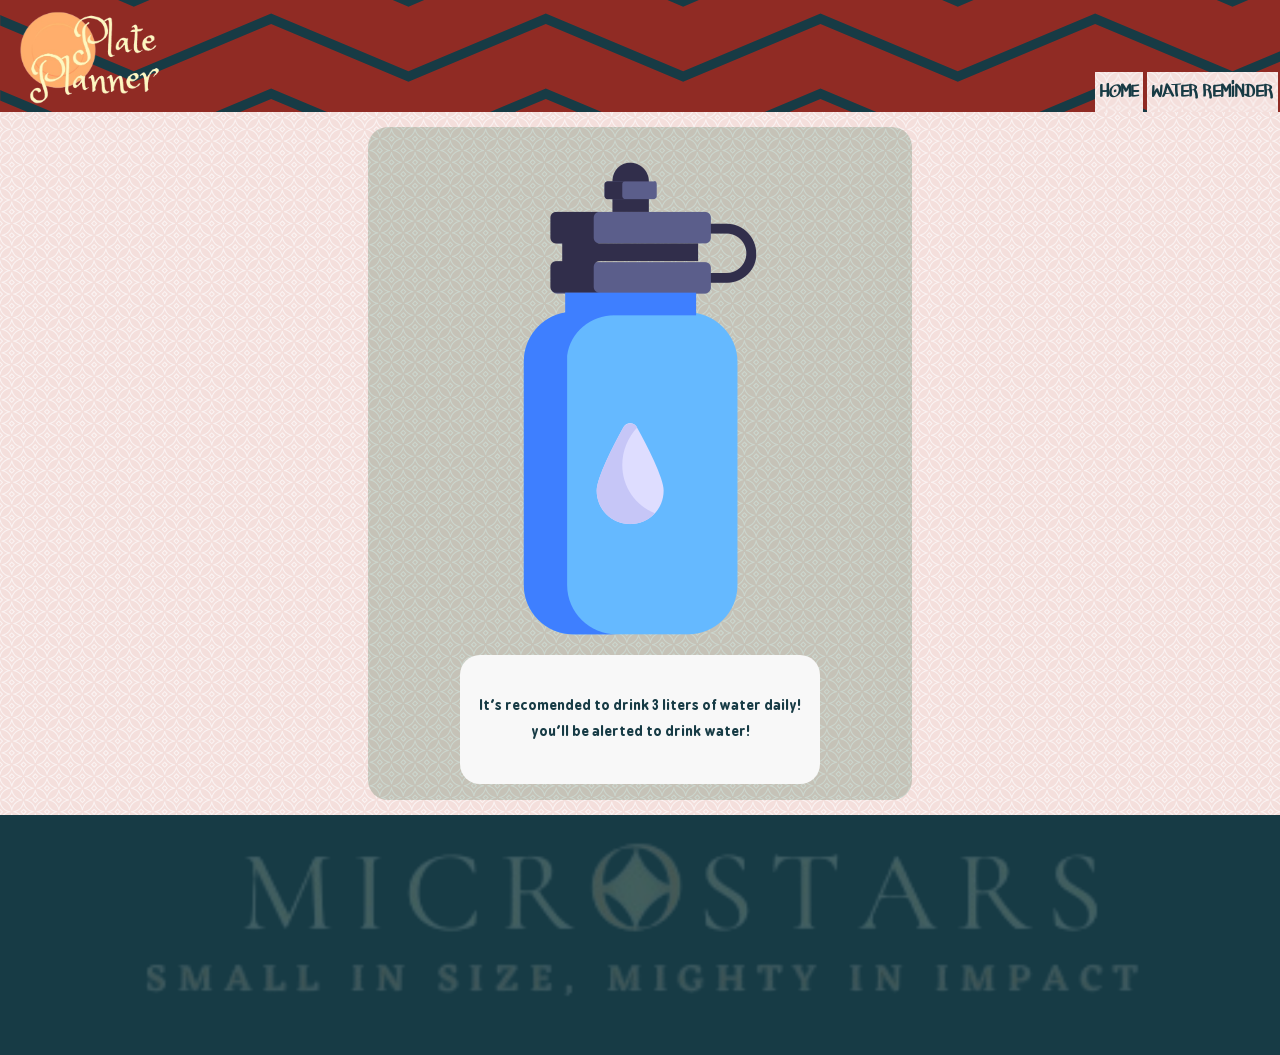
==== water reminder.html @ 93b4e1d8 "Plate Planner Beta" ====
<!DOCTYPE html>
<html lang="en">
<head>
    <meta charset="UTF-8">
    <meta name="viewport" content="width=device-width, initial-scale=1.0">
    <link rel="stylesheet" href="css/style.css">
    <link rel="icon" href="imgs/Plate Planner-modified.png" type="img/icon type">
    <title></title>
</head>
<body>
    <div id="killmepart2">
        <header>
            <img src="imgs/logo.png">
            <nav>
                <ul>
                    <li><a href="index.html">HOME</a></li>
                    <li><a href="">WATER REMINDER</a></li>
                </ul>
            </nav>
        </header>
        <section class="water">
            <img src="imgs/water-bottle.png" alt="water bottle">
            <div id="massege">
                <p>It's recomended to drink 3 liters of water daily!<br>
                    you'll be alerted to drink water!
                </p>
            </div>
        </section>
        <footer>
        </footer>
    </div>
    <script>
        function remindToDrinkWater() {
            alert("It's time to drink water!");
        }

        function requestNotificationPermission() {
        if (Notification.permission === "default") {
            Notification.requestPermission();
        }
        }

        function notifyUser() {
        if (Notification.permission === "granted") {
            new Notification("Reminder", { body: "It's time to drink water!" });
        }
        }

        function alertMassge() {
            massege = document.getElementById("massege");
            massege.innerHTML="<h2>! ! ! IT'S TIME TO DRINK WATER! ! !</h2>"
        }
        requestNotificationPermission();
        setInterval(notifyUser, 3600000); // 1 hour
        setInterval(remindToDrinkWater, 3600000); // 1 hour
        setInterval(alertMassge, 3600000); // 1 hour
    </script>
</body>
</html>
---- css/style.css ----
@font-face {
    font-family: "maker";
    src: url(fonts/MARKER_CRE.ttf);
}

@font-face{
    font-family: "ara_hamah_homs";
    src: url(fonts/Ara\ Hamah\ Homs\ Regular.ttf)
}

body{
    margin: 0%;
    background-color: #f8eded;
}

section{
    background-color: #f8eded;
}

/**header*/
header{
    display: flex;
    flex-direction: row;
    justify-content: space-between;
    align-items: flex-end;
    background-color: #b43f3f;
    background-image: url("../imgs/Contact.png");
    margin: 0%;
}

header img{
    width: 11em;
    padding: 0.5em;
    object-fit: cover;
}

nav ul{
    display: flex;
    align-content: end;
    margin-bottom: 0px;
}

nav li{
    display: inline;
    margin: 1em;
    background-color: #f8eded;
    background-image: url(../imgs/more-leaves-on-green.png);
    margin-bottom: 0px;
    padding: 0.3em;
    margin-left: 2px;
    margin-right: 2px;
}

nav a{
    text-decoration: none;
    color:#173b45;
    
}


/**grid for everthing*/
#killmepart2{
    display: grid;
    grid-template-rows: 7em 1fr 15em;
    background-image: url(../imgs/more-leaves-on-green.png)
}
#killme{
    display: grid;
    grid-template-rows: 7em auto auto auto 15em;
}
.griduwu{
    /**just kill mee*/
    display: grid;
    grid-template-columns: repeat(2,50%);
    grid-gap: 2em;
    padding: 50px;
    background-color: #f8eded;
    background-image: url(../imgs/more-leaves-on-green.png)
;
}

section{
    background-color: #f8eded;
    background-image: url(../imgs/more-leaves-on-green.png)
}

footer{
    background-color: #173b45;
    background-image: url(../imgs/palet\ of\ death.png);
    background-repeat: no-repeat;
    background-size:contain;
    background-position: center;
    display: flex;
    flex-direction: row;
    justify-content: center;
    align-content: center;
    color: #f8eded;
}

footer p{
    height: fit-content;
    margin-top: auto;
    margin-bottom: auto;
}


/**recipe styling*/
select{
    display: flex;
    flex-direction: column;
    background-color: #f8f8f8;
    width: fit-content;
    flex: 1;
    align-items: stretch;
    border: 1px solid #ff8027;
    margin: 1em;
}
h1,
h2,
nav li{
    font-family: "maker";
    color: #ff8027;
    height: 30px;
}

p,
option,
#print,
.recipe_info,
#recordStreak,
#streak{
    font-family: "ara_hamah_homs";
}

#recordStreak,
#streak{
    font-size: large;
}

#button{
    background-color:#f8eded;
    display: flex;
    justify-content: center;
    text-align: center;
    background-image: url(../imgs/more-leaves-on-green.png)
}

#print{
    font-size: 17px;
    display: flex;
    padding: 10px 15px 10px 15px;
    border-color: #173b45;
    color: #f8eded;
    background-color: #ff8027;
    text-decoration: none;
    display: inline-block;

}

.recipe_info{
    height: 228.400px;
    width: 291.733px;
    display: flex;
    flex: 1;
    flex-direction: column;
    background-color: #b5c3b8;
    border-left: 3px solid #ff8027;
}

.recipe_info h3{
    background-color:#f8f8f8;
    margin-bottom: 0%;
    font-size: 24px;
}

.recipe_info p{
    margin: auto;
    font-size: medium;
}

.ex{
    width: auto;
}

#flexx{
    margin: 5em;
    display: flex;
    flex-direction: column;
    align-content: center;
    align-items: center;
    background-color: #b5c3b8;
}

.flexx h1{
    width: 150px;
}

#flexx,
.recipe_info,
.ex,
button,
select,
option,
.recipe_info h3,
.water,
#massege{
    border-radius: 20px;
    padding: 1em;
}

select{
    width: 312px;
    overflow: hidden;
    padding-top: 0.5em;
    height: 250px;
    width: 320px
}

option{
    margin: 1em;
    border: 1px solid #cfc5b3;
    font-size: 15px;
    font-weight: bold;
}


.water{
    margin: 15px;
    display: flex;
    flex-direction: column;
    align-items: center;
    margin-left: auto;
    margin-right: auto;
    background-color:#b5c3b8;
    width: fit-content;
}

#massege{
    background-color: #f8f8f8;
    text-align: center;
    font-size: larger;
    color: #173b45;
}

@media print{
    body{
        visibility: hidden;
    }
    #printedPart{
        visibility: visible;
        overflow:visible;
    }
    .add{
        visibility: hidden;
    }

    h1,
    h2{
    font-family: "ara_hamah_homs";
    color: #ff8027;
    height: 30px;
    }

    .griduwu{
        /**just kill mee*/
        grid-gap: 0em;
}
}

@media (min-width:1000px) {
    select{
        display: flex;
        flex-direction: column;
        background-color: #f8f8f8;
        width: fit-content;
        flex: 1;
        align-items: stretch;
        border: 1px solid #ff8027;
        margin: 1em;
    }

    select{
        height: 300.400px;
        width: 720px
    }
    
    option{
        font-size: 20px;
    }
    .recipe_info{
        height: 300.400px;
        width: 720px;
        flex-direction: column;
        background-color: #b5c3b8;
        border-left: 3px solid #ff8027;
    }

    .recipe_info p{
        margin: auto;
        font-size: larger;
    }

    .recipe_info li{
        margin: auto;
        font-size: 20px;
    }
}
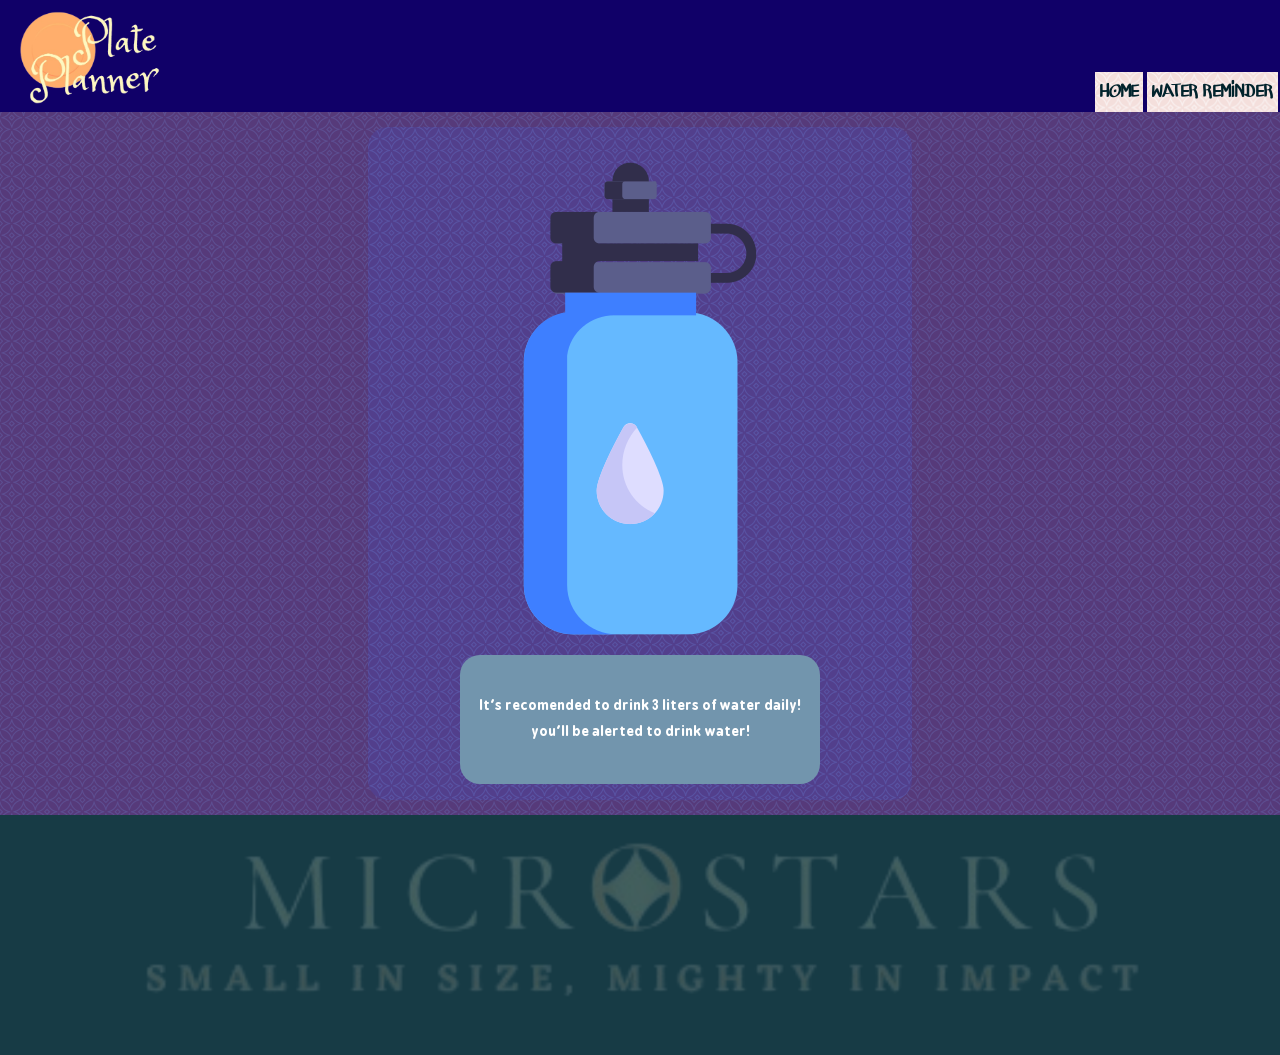
==== commit 32faa13c: "Added Responsive Design for All Devices Enhanced the website's design to ensure full responsiveness " ====
--- a/water reminder.html
+++ b/water reminder.html
@@ -1,3 +1,4 @@
+
 <!DOCTYPE html>
 <html lang="en">
 <head>
--- a/css/style.css
+++ b/css/style.css
@@ -1,3 +1,4 @@
+
 @font-face {
     font-family: "maker";
     src: url(fonts/MARKER_CRE.ttf);
@@ -10,11 +11,11 @@
 
 body{
     margin: 0%;
-    background-color: #f8eded;
+    background-color: #160060;
 }
 
 section{
-    background-color: #f8eded;
+    background-color: #1a0080;
 }
 
 /**header*/
@@ -23,8 +24,7 @@
     flex-direction: row;
     justify-content: space-between;
     align-items: flex-end;
-    background-color: #b43f3f;
-    background-image: url("../imgs/Contact.png");
+    background-color: #100068;
     margin: 0%;
 }
 
@@ -53,8 +53,17 @@
 
 nav a{
     text-decoration: none;
-    color:#173b45;
+    color:#00232c;
     
+}
+
+#streak{
+    transition: 0.6s ease;
+}
+
+
+#streak span :hover{
+    scale: 1.9;
 }
 
 
@@ -101,25 +110,36 @@
     height: fit-content;
     margin-top: auto;
     margin-bottom: auto;
-}
+    font-size: 1.3em;
+    color: rgb(255, 255, 255);
+    transition: 0.6s ease;
+    font-weight: 500;
+}
+
+footer p:hover{
+    scale: 1.2;
+    color: #c9bfbf;
+    font-weight: 600;
+}
+
 
 
 /**recipe styling*/
 select{
     display: flex;
     flex-direction: column;
-    background-color: #f8f8f8;
+    background-color: #0000a0;
     width: fit-content;
     flex: 1;
     align-items: stretch;
-    border: 1px solid #ff8027;
+    border: 1px solid #904ef3;
     margin: 1em;
 }
 h1,
 h2,
 nav li{
     font-family: "maker";
-    color: #ff8027;
+    color: #000000;
     height: 30px;
 }
 
@@ -134,8 +154,19 @@
 
 #recordStreak,
 #streak{
-    font-size: large;
-}
+    font-size: 1.3em;
+    transition: 0.6s ease;
+    padding: 20px;
+}
+
+#recordStreak:hover{
+    scale: 1.2;
+    color: white;
+    background-color: #000000;
+    border-color: #ffffff;
+    border-width: 3px;
+}
+
 
 #button{
     background-color:#f8eded;
@@ -146,12 +177,12 @@
 }
 
 #print{
-    font-size: 17px;
+    font-size: 22px;
     display: flex;
     padding: 10px 15px 10px 15px;
-    border-color: #173b45;
+    border-color: #05333f;
     color: #f8eded;
-    background-color: #ff8027;
+    background-color: #230551;
     text-decoration: none;
     display: inline-block;
 
@@ -163,12 +194,12 @@
     display: flex;
     flex: 1;
     flex-direction: column;
-    background-color: #b5c3b8;
-    border-left: 3px solid #ff8027;
+    background-color: #dff2ff;
+    border-left: 3px solid #5944ff;
 }
 
 .recipe_info h3{
-    background-color:#f8f8f8;
+    background-color:#5944ff;
     margin-bottom: 0%;
     font-size: 24px;
 }
@@ -188,11 +219,11 @@
     flex-direction: column;
     align-content: center;
     align-items: center;
-    background-color: #b5c3b8;
+    background-color: hsl(231, 100%, 73%);
 }
 
 .flexx h1{
-    width: 150px;
+    width: 10px;
 }
 
 #flexx,
@@ -218,11 +249,29 @@
 
 option{
     margin: 1em;
-    border: 1px solid #cfc5b3;
+    border: 1px solid #a09e99;
     font-size: 15px;
     font-weight: bold;
-}
-
+    transition: 0.6s ease;
+}
+
+option:hover{
+    scale: 1.1;
+    background-color: #c9c9ff;
+}
+
+.tip{
+    font-family: 'Segoe UI', Tahoma, Verdana, sans-serif;
+    padding: 30px;
+    margin-bottom: 10px;
+    color: white;
+    padding: auto;
+    transition: 0.4s ease;
+}
+
+.tip:hover{
+    scale: 1.6;
+}
 
 .water{
     margin: 15px;
@@ -231,15 +280,15 @@
     align-items: center;
     margin-left: auto;
     margin-right: auto;
-    background-color:#b5c3b8;
+    background-color:#11087a;
     width: fit-content;
 }
 
 #massege{
-    background-color: #f8f8f8;
+    background-color: #7295ad;
     text-align: center;
     font-size: larger;
-    color: #173b45;
+    color: #ffffff;
 }
 
 @media print{
@@ -257,7 +306,7 @@
     h1,
     h2{
     font-family: "ara_hamah_homs";
-    color: #ff8027;
+    color: #b6bdff;
     height: 30px;
     }
 
@@ -275,7 +324,7 @@
         width: fit-content;
         flex: 1;
         align-items: stretch;
-        border: 1px solid #ff8027;
+        border: 1px solid #27cdff;
         margin: 1em;
     }
 
@@ -292,7 +341,7 @@
         width: 720px;
         flex-direction: column;
         background-color: #b5c3b8;
-        border-left: 3px solid #ff8027;
+        border-left: 3px solid #000000;
     }
 
     .recipe_info p{
@@ -304,4 +353,211 @@
         margin: auto;
         font-size: 20px;
     }
-}+}
+
+#print{
+    transition: 0.6s ease;
+}
+
+#print:hover{
+    scale: 1.2;
+    background-color: #f8eded;
+    color: black;
+}
+
+/* Universal styling - No color change */
+.feedback-section {
+    background-color: inherit; /* الحفاظ على لون الخلفية */
+    border-radius: 10px;
+    box-shadow: 0 2px 5px rgba(0, 0, 0, 0.1);
+}
+
+/* Desktop screens */
+@media only screen and (min-width: 1025px) {
+    .ratings-container {
+        display: flex;
+        flex-direction: row;
+        justify-content: space-between;
+        padding: 20px;
+    }
+
+    .feedback-section {
+        display: flex;
+        flex-direction: row;
+        justify-content: space-between;
+        padding: 20px;
+    }
+
+    .recipe_info {
+        height: 300px;
+        width: 720px;
+        background-color: #b5c3b8;
+        border-left: 3px solid #000000;
+    }
+
+    .recipe_info p {
+        font-size: larger;
+    }
+
+    select {
+        height: 300px;
+        width: 720px;
+    }
+}
+
+/* Tablets screens */
+@media only screen and (min-width: 768px) and (max-width: 1024px) {
+    .ratings-container {
+        display: flex;
+        flex-direction: column;
+        align-items: center;
+        padding: 20px;
+    }
+
+    .feedback-section {
+        display: flex;
+        flex-direction: column;
+        align-items: center;
+        padding: 20px;
+    }
+
+    .recipe_info {
+        height: auto;
+        width: 90%; /* نسبة مئوية لتكون أكثر مرونة */
+        background-color: #dff2ff;
+        border-left: 3px solid #5944ff;
+    }
+
+    select {
+        width: 90%; /* نسبة مئوية لتكون أكثر مرونة */
+        height: auto;
+    }
+
+    /* تحسين تخطيط الشبكة للأجهزة اللوحية */
+    .griduwu {
+        grid-template-columns: 1fr; /* عمود واحد للأجهزة اللوحية */
+        grid-gap: 1em;
+        padding: 20px;
+    }
+}
+
+/* Mobile screens */
+@media only screen and (max-width: 767px) {
+    .ratings-container {
+        display: flex;
+        flex-direction: column;
+        align-items: center;
+        padding: 10px;
+    }
+
+    .feedback-section {
+        display: flex;
+        flex-direction: column;
+        align-items: center;
+        padding: 10px;
+    }
+
+    .recipe_info {
+        height: auto;
+        width: 100%; /* ملء العرض بالكامل */
+        background-color: #dff2ff;
+        border-left: 3px solid #5944ff;
+        box-sizing: border-box; /* ضمان عدم تجاوز الحدود */
+    }
+
+    select {
+        width: 100%; /* ملء العرض بالكامل */
+        height: auto;
+        box-sizing: border-box; /* ضمان عدم تجاوز الحدود */
+    }
+
+    .meal, .recipe {
+        width: 100%; /* ملء العرض بالكامل */
+        text-align: center; /* محاذاة النصوص إلى الوسط */
+    }
+
+    h1, h2, p {
+        font-size: 1.2em; /* حجم خط أكبر لسهولة القراءة */
+        padding: 0.5em;
+    }
+
+    /* تقليص التباعد بين العناصر لتناسب الشاشات الصغيرة */
+    .griduwu {
+        grid-template-columns: 1fr; /* عمود واحد على الشاشات الصغيرة */
+        grid-gap: 1em;
+        padding: 20px;
+    }
+
+    /* تحسين المظهر العام للهواتف المحمولة */
+    header {
+        flex-direction: column; /* وضع عناصر الرأس عمودياً */
+        align-items: center;
+    }
+
+    nav ul {
+        flex-direction: column; /* ترتيب العناصر عمودياً في قائمة التنقل */
+    }
+
+    nav li {
+        margin: 0.5em 0; /* تقليل المسافة بين عناصر القائمة */
+    }
+
+    footer p {
+        font-size: 1em; /* تقليل حجم الخط ليتناسب مع الشاشات الصغيرة */
+    }
+}
+/* iPad Landscape */
+@media only screen and (min-width: 768px) and (max-width: 1024px) and (orientation: landscape) {
+    .ratings-container,
+    .feedback-section {
+        display: flex;
+        flex-direction: row;
+        align-items: center;
+        justify-content: space-between;
+        padding: 20px;
+    }
+
+    .griduwu {
+        grid-template-columns: repeat(2, 1fr); /* تحسين توزيع العناصر */
+        grid-gap: 1.5em;
+        padding: 20px;
+    }
+
+    select {
+        height: 250px; /* ضبط ارتفاع select */
+        width: 300px; /* ضبط عرض select */
+    }
+
+    .recipe_info {
+        height: 250px; /* ضبط ارتفاع recipe_info */
+        width: 300px; /* ضبط عرض recipe_info */
+    }
+}
+
+/* iPad Portrait */
+@media only screen and (min-width: 768px) and (max-width: 1024px) and (orientation: portrait) {
+    .ratings-container,
+    .feedback-section {
+        display: flex;
+        flex-direction: column;
+        align-items: center;
+        padding: 20px;
+    }
+
+    .griduwu {
+        grid-template-columns: 1fr; /* عمودي لأجهزة iPad في الوضع الرأسي */
+        grid-gap: 1em;
+        padding: 15px;
+    }
+
+    select {
+        height: 200px; /* ضبط ارتفاع select */
+        width: 280px; /* ضبط عرض select */
+    }
+
+    .recipe_info {
+        height: 200px; /* ضبط ارتفاع recipe_info */
+        width: 280px; /* ضبط عرض recipe_info */
+    }
+}
+
